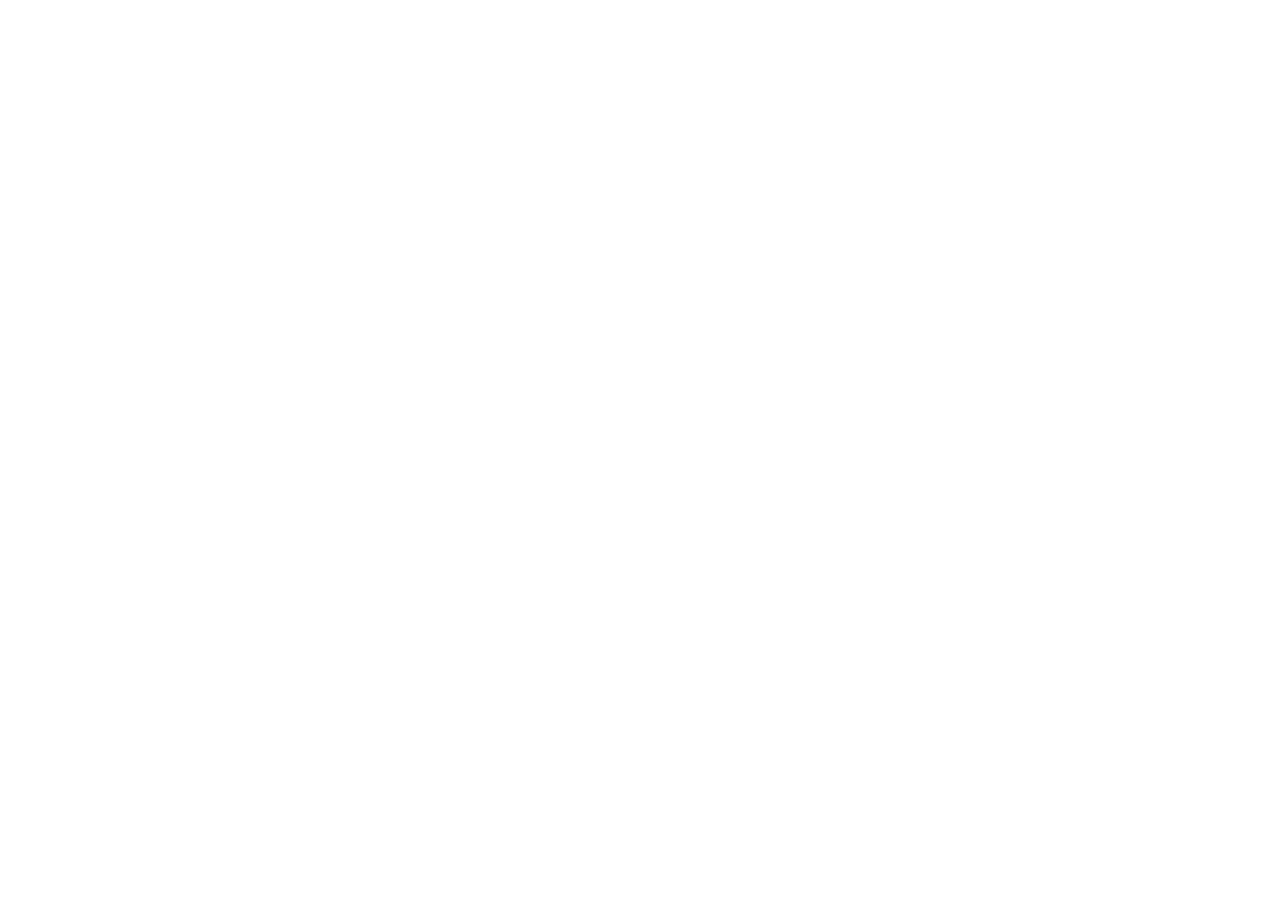
==== index.html @ 810d8377 "first commit" ====
<!DOCTYPE html>
<html lang="en">
<head>
    <meta charset="UTF-8">
    <meta http-equiv="X-UA-Compatible" content="IE=edge">
    <meta name="viewport" content="width=device-width, initial-scale=1.0">
    <title>Document</title>
    <link rel="stylesheet" href="css/style.css">
</head>
<body>
    
</body>
</html>
---- css/style.css ----
@import url(12bool.css);
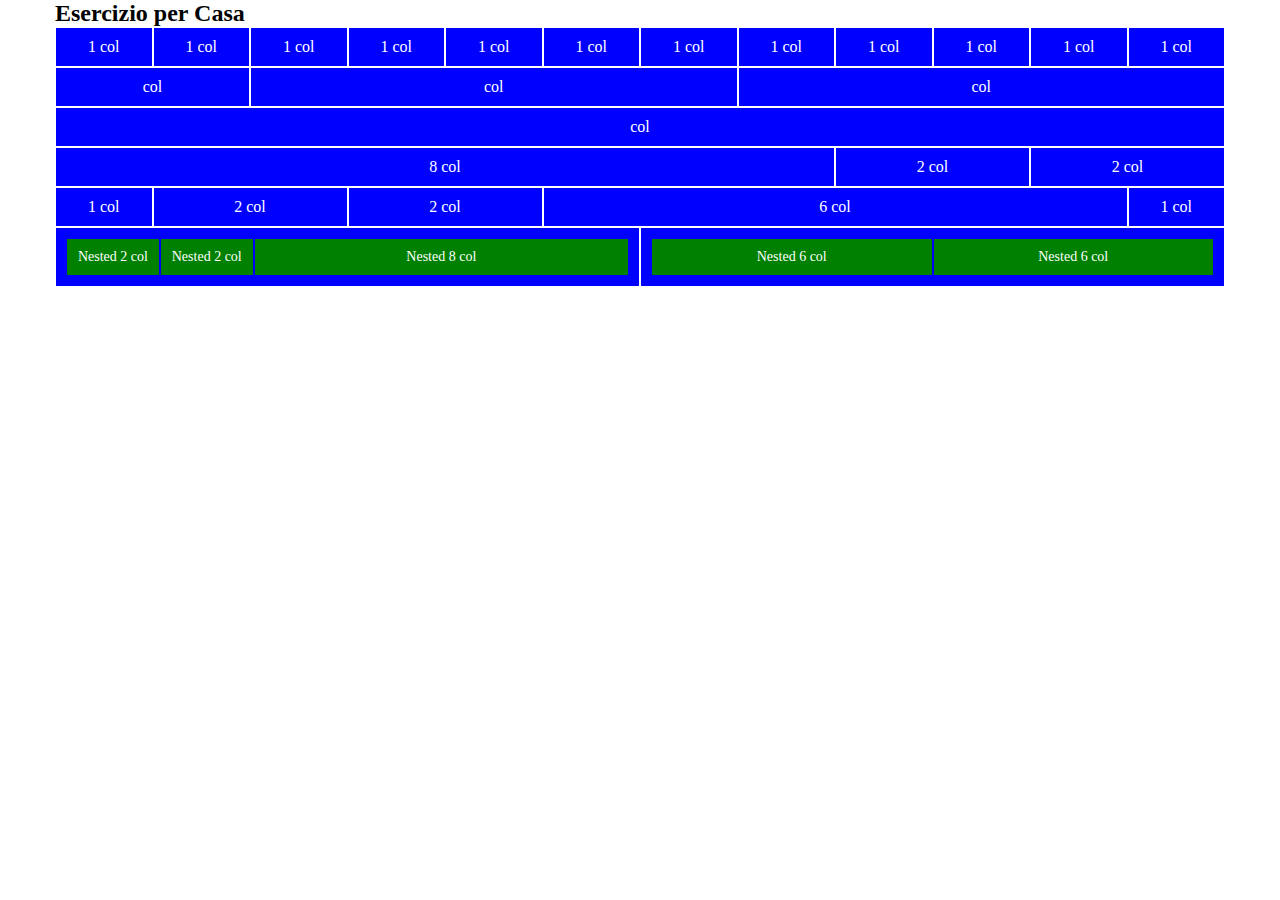
==== commit 56e9ce7a: "aggiunta prima sezione e creato framework" ====
--- a/index.html
+++ b/index.html
@@ -1,13 +1,106 @@
 <!DOCTYPE html>
 <html lang="en">
-<head>
-    <meta charset="UTF-8">
-    <meta http-equiv="X-UA-Compatible" content="IE=edge">
-    <meta name="viewport" content="width=device-width, initial-scale=1.0">
-    <title>Document</title>
-    <link rel="stylesheet" href="css/style.css">
-</head>
-<body>
-    
-</body>
+    <head>
+        <meta charset="UTF-8">
+        <meta http-equiv="X-UA-Compatible" content="IE=edge">
+        <meta name="viewport" content="width=device-width, initial-scale=1.0">
+        <title>Document</title>
+        <link rel="stylesheet" href="css/style.css">
+    </head>
+    <body>
+        <div class="container">
+            <!-- prima sezione -->
+            <h2>Esercizio per Casa</h2>
+            <div class="row">
+                <div class="col-1">
+                    <div class="box">1 col</div>
+                </div>
+                <div class="col-1">
+                    <div class="box">1 col</div>
+                </div>
+                <div class="col-1">
+                    <div class="box">1 col</div>
+                </div>
+                <div class="col-1">
+                    <div class="box">1 col</div>
+                </div>
+                <div class="col-1">
+                    <div class="box">1 col</div>
+                </div>
+                <div class="col-1">
+                    <div class="box">1 col</div>
+                </div>
+                <div class="col-1">
+                    <div class="box">1 col</div>
+                </div>
+                <div class="col-1">
+                    <div class="box">1 col</div>
+                </div>
+                <div class="col-1">
+                    <div class="box">1 col</div>
+                </div>
+                <div class="col-1">
+                    <div class="box">1 col</div>
+                </div>
+                <div class="col-1">
+                    <div class="box">1 col</div>
+                </div>
+                <div class="col-1">
+                    <div class="box">1 col</div>
+                </div>
+                <div class="col-2">
+                    <div class="box">col</div>
+                </div>
+                <div class="col-5">
+                    <div class="box">col</div>
+                </div>
+                <div class="col-5">
+                    <div class="box">col</div>
+                </div>
+                <div class="col-12">
+                    <div class="box">col</div>
+                </div>
+                <div class="col-8">
+                    <div class="box">8 col</div>
+                </div>
+                <div class="col-2">
+                    <div class="box">2 col</div>
+                </div>
+                <div class="col-2">
+                    <div class="box">2 col</div>
+                </div>
+                <div class="col-1">
+                    <div class="box">1 col</div>
+                </div>
+                <div class="col-2">
+                    <div class="box">2 col</div>
+                </div>
+                <div class="col-2">
+                    <div class="box">2 col</div>
+                </div>
+                <div class="col-6">
+                    <div class="box">6 col</div>
+                </div>
+                <div class="col-1">
+                    <div class="box">1 col</div>
+                </div>
+                <div class="col-6">
+                    <div class="box row">
+                    <div class="nested col-2">Nested 2 col</div>
+                    <div class="nested col-2">Nested 2 col</div>
+                    <div class="nested col-8">Nested 8 col</div>
+                    </div>
+                </div>
+                <div class="col-6">
+                    <div class="box row">
+                        <div class="nested col-6">Nested 6 col</div>
+                        <div class="nested col-6">Nested 6 col</div>
+                    </div>
+                </div>
+            </div>
+            <!-- seconda sezione -->
+
+        </div>
+        
+    </body>
 </html>--- a/css/style.css
+++ b/css/style.css
@@ -1 +1,24 @@
-@import url(12bool.css);+@import url(12bool.css);
+
+/* STYLE */
+
+.container {
+    max-width: 73.125rem;
+    margin: 0 auto;
+}
+
+.box {
+    background-color: blue;
+    color: white;
+    border: 1px solid white;
+    text-align: center;
+    padding: .625rem;
+}
+
+.nested {
+    background-color: green;
+    color: white;
+    border: 1px solid blue;
+    padding: .625rem;
+    font-size: .875rem;
+}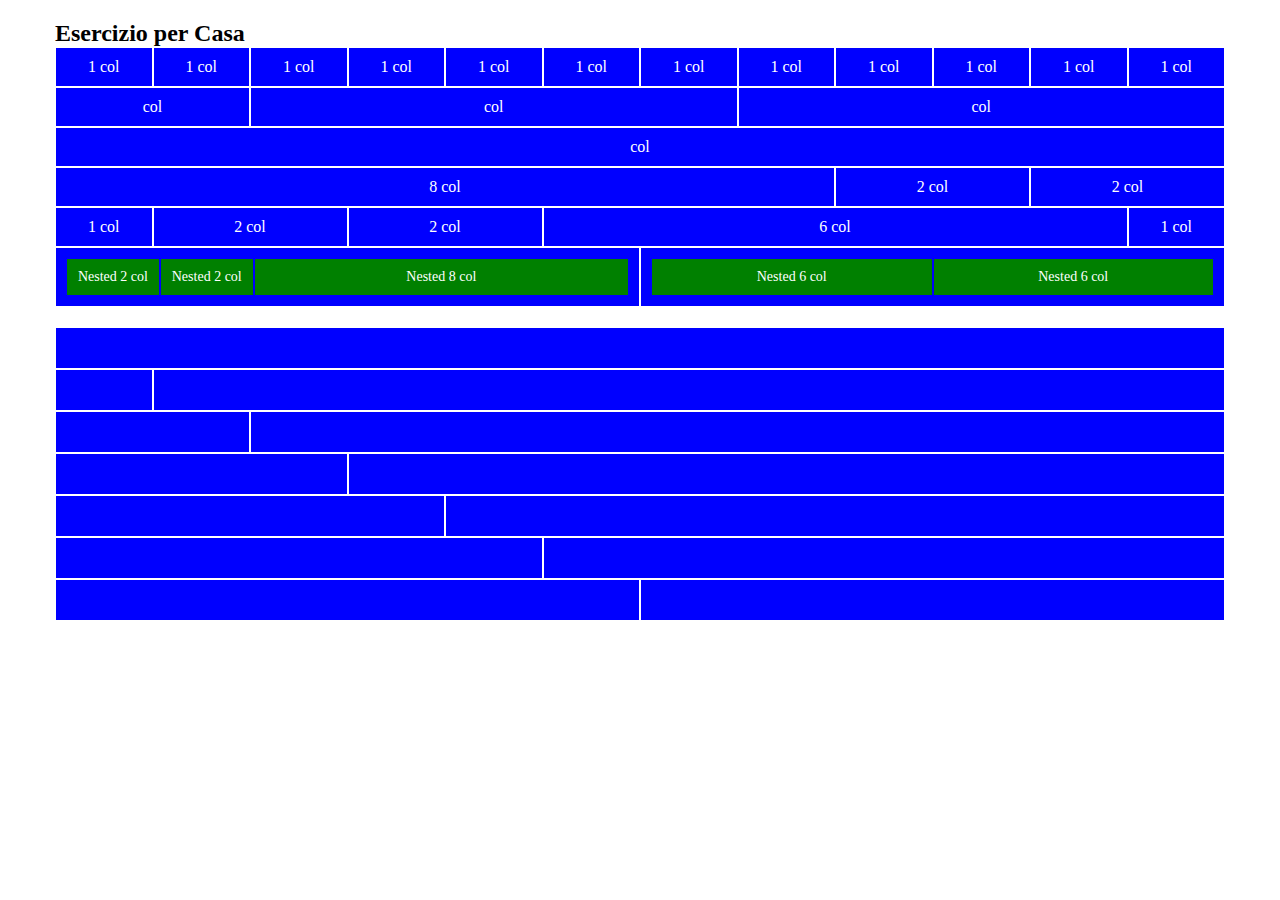
==== commit 3b287951: "aggiunta seconda sezione" ====
--- a/index.html
+++ b/index.html
@@ -98,8 +98,50 @@
                     </div>
                 </div>
             </div>
+        </div>
+        <div class="container">
             <!-- seconda sezione -->
-
+            <div class="row">
+                <div class="col-12">
+                    <div class="box empty"></div>
+                </div>
+                <div class="col-1">
+                    <div class="box empty"></div>
+                </div>
+                <div class="col-11">
+                    <div class="box empty"></div>
+                </div>
+                <div class="col-2">
+                    <div class="box empty"></div>
+                </div>
+                <div class="col-10">
+                    <div class="box empty"></div>
+                </div>
+                <div class="col-3">
+                    <div class="box empty"></div>
+                </div>
+                <div class="col-9">
+                    <div class="box empty"></div>
+                </div>
+                <div class="col-4">
+                    <div class="box empty"></div>
+                </div>
+                <div class="col-8">
+                    <div class="box empty"></div>
+                </div>
+                <div class="col-5">
+                    <div class="box empty"></div>
+                </div>
+                <div class="col-7">
+                    <div class="box empty"></div>
+                </div>
+                <div class="col-6">
+                    <div class="box empty"></div>
+                </div>
+                <div class="col-6">
+                    <div class="box empty"></div>
+                </div>
+            </div>    
         </div>
         
     </body>
--- a/css/style.css
+++ b/css/style.css
@@ -5,6 +5,7 @@
 .container {
     max-width: 73.125rem;
     margin: 0 auto;
+    margin-top: 20px;
 }
 
 .box {
@@ -21,4 +22,7 @@
     border: 1px solid blue;
     padding: .625rem;
     font-size: .875rem;
-}+}
+.empty {
+    padding: 20px;
+}
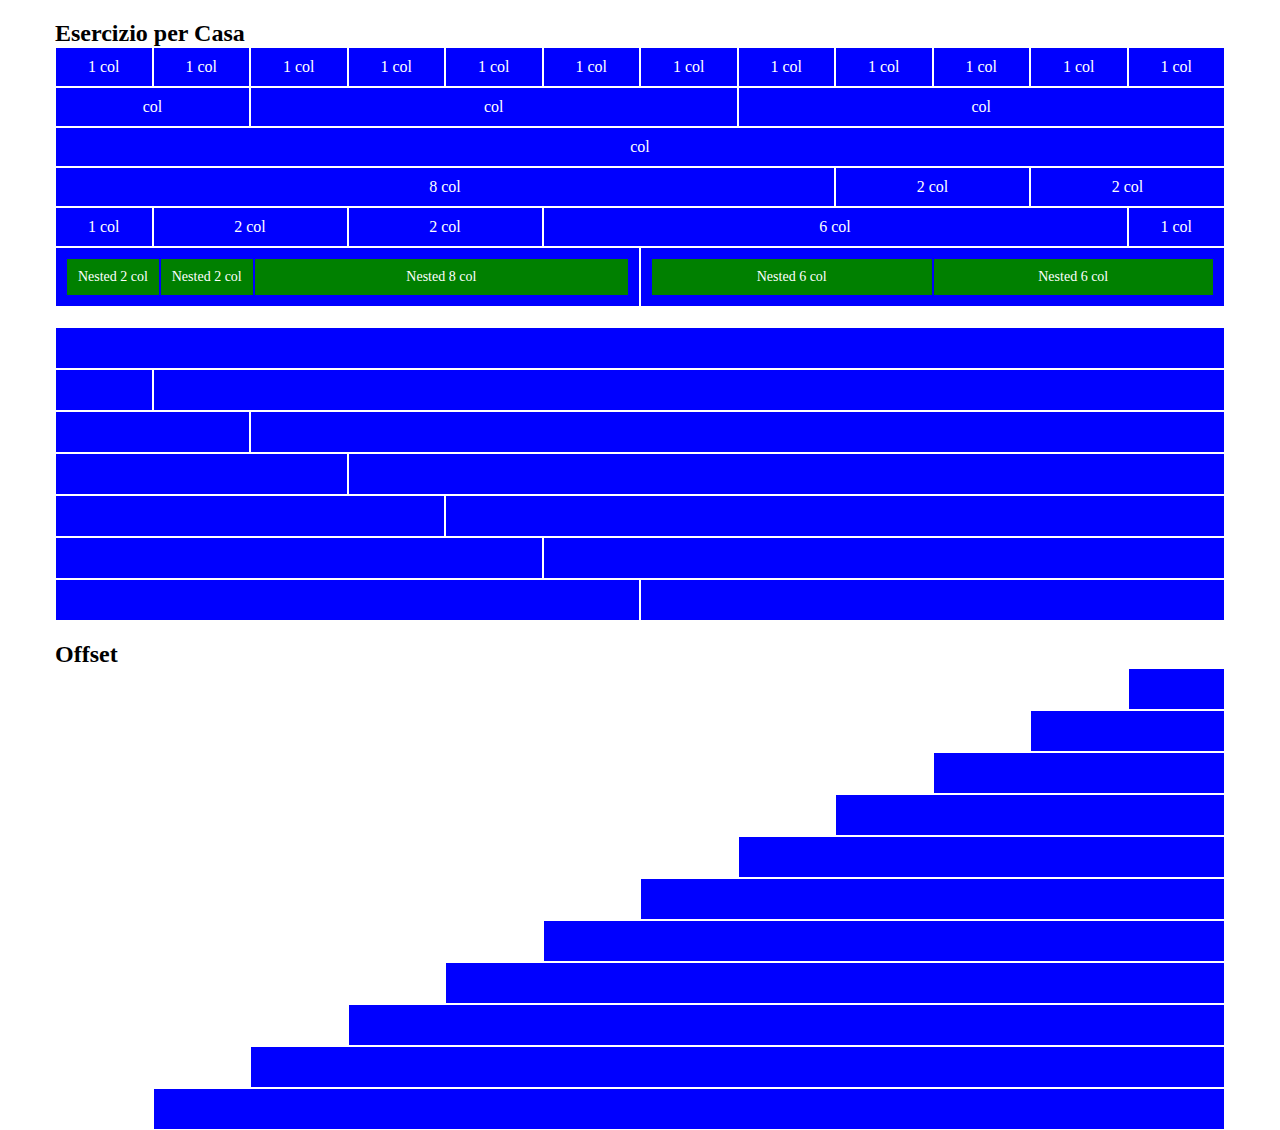
==== commit eb69b79f: "aggiunta terza sezione" ====
--- a/index.html
+++ b/index.html
@@ -143,6 +143,45 @@
                 </div>
             </div>    
         </div>
+        <div class="container">
+            <!-- terza sezione -->
+            <h2>Offset</h2>
+            <div class="row">
+                <div class="col-1 col-offset-11">
+                    <div class="box empty"></div>
+                </div>
+                <div class="col-2 col-offset-10">
+                    <div class="box empty"></div>
+                </div>
+                <div class="col-3 col-offset-9">
+                    <div class="box empty"></div>
+                </div>
+                <div class="col-4 col-offset-8">
+                    <div class="box empty"></div>
+                </div>
+                <div class="col-5 col-offset-7">
+                    <div class="box empty"></div>
+                </div>
+                <div class="col-6 col-offset-6">
+                    <div class="box empty"></div>
+                </div>
+                <div class="col-7 col-offset-5">
+                    <div class="box empty"></div>
+                </div>
+                <div class="col-8 col-offset-4">
+                    <div class="box empty"></div>
+                </div>
+                <div class="col-9 col-offset-3">
+                    <div class="box empty"></div>
+                </div>
+                <div class="col-10 col-offset-2">
+                    <div class="box empty"></div>
+                </div>
+                <div class="col-11 col-offset-1">
+                    <div class="box empty"></div>
+                </div>
+            </div>
+        </div>
         
     </body>
 </html>